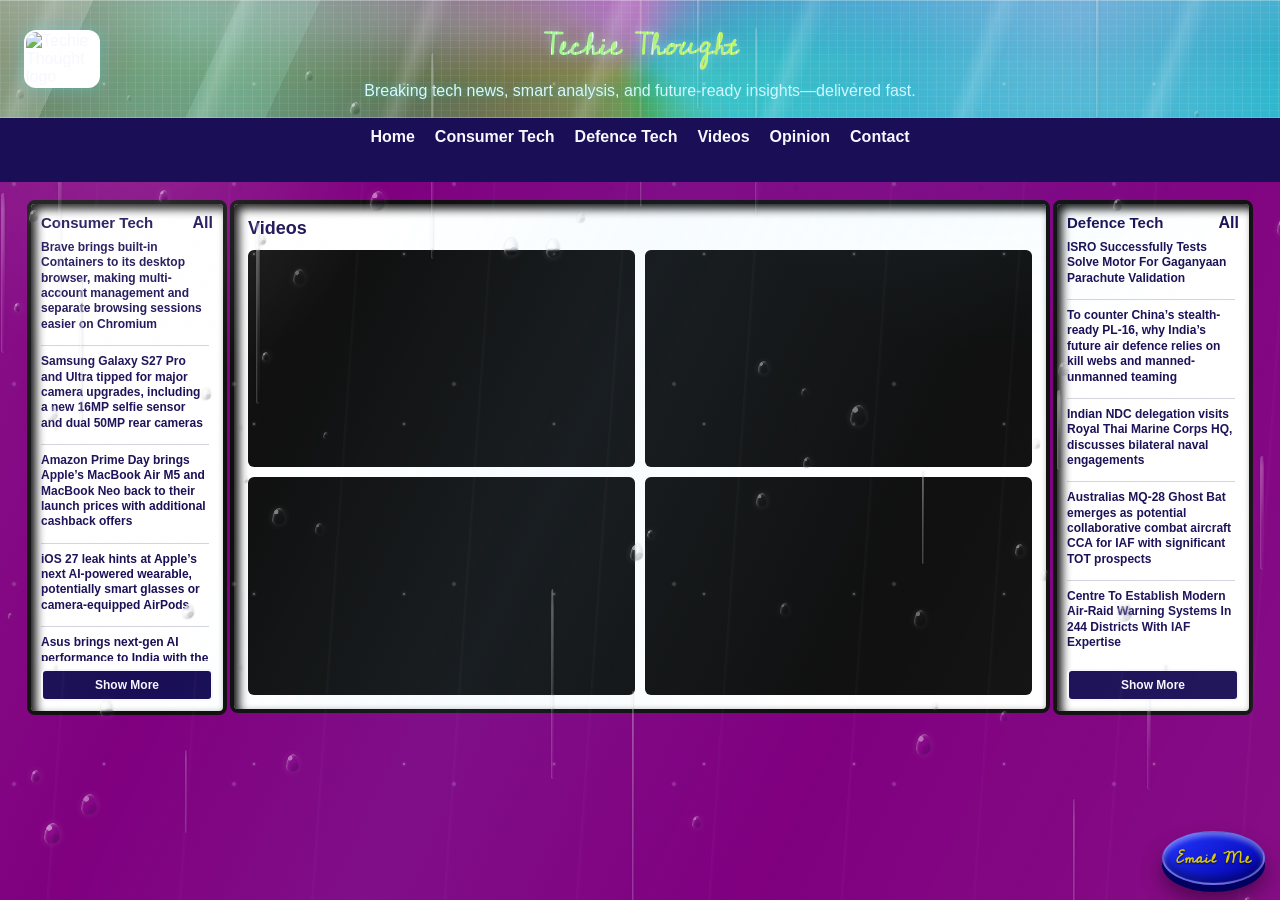
==== index.html @ 4e84c851 "Website Update: Added new articles and images to the consumer tech section, including updates on App" ====
<!DOCTYPE html>
<html lang="en">
<head>
    <meta charset="UTF-8">
    <meta name="viewport" content="width=device-width, initial-scale=1.0">
    <title>Techie Thought</title>
    <link rel="stylesheet" href="style.css">
    <link rel="icon" href="logo.jpeg" type="image/jpeg">
</head>
<body>
    <div class="rain-glass" aria-hidden="true"></div>
    <header class="site-header">
        <img src="logo.jpeg" alt="Techie Thought logo" class="site-logo">
        <div>
            <h1 class="heading">Techie Thought</h1>
            <p class="site-tagline">Breaking tech news, smart analysis, and future-ready insights—delivered fast.</p>
        </div>
    </header>
    <div class="Email">
        Email Me
    </div>
    <nav class="site-nav">
        <ul>
            <li><a href="index.html">Home</a></li>
            <li class="nav-dropdown">
                <a href="consumer-tech-articles.html" class="nav-link" aria-haspopup="true" aria-expanded="false">Consumer Tech</a>
                <ul class="dropdown-menu" aria-label="Consumer Tech menu">
                    <li><a href="consumer-tech-articles.html">Articles</a></li>
                    <li><a href="consumer-tech-cards.html">Cards</a></li>
                </ul>
            </li>
            <li class="nav-dropdown">
                <a href="defence-tech-articles.html" class="nav-link" aria-haspopup="true" aria-expanded="false">Defence Tech</a>
                <ul class="dropdown-menu" aria-label="Defence Tech menu">
                    <li><a href="defence-tech-articles.html">Articles</a></li>
                    <li><a href="defence-tech-cards.html">Cards</a></li>
                </ul>
            </li>
            <li><a href="#videos">Videos</a></li>
            <li><a href="#">Opinion</a></li>
            <li><a href="#">Contact</a></li>
        </ul>
    </nav>
    <main class="home-layout">
        <aside class="consumer-brief" aria-labelledby="consumerBriefTitle">
            <div class="consumer-brief-header">
                <h2 id="consumerBriefTitle">Consumer Tech</h2>
                <a href="consumer-tech-articles.html">All</a>
            </div>
            <div class="consumer-brief-list" id="consumerBriefList" aria-live="polite">
                <p class="consumer-brief-status">Loading articles...</p>
            </div>
            <button class="consumer-show-more" id="consumerShowMore" type="button" hidden>Show More</button>
        </aside>
        <section class="video-section" id="videos" aria-labelledby="videosTitle">
            <h2 id="videosTitle">Videos</h2>
            <div class="video-grid">
                <iframe
                    src="https://www.youtube-nocookie.com/embed/gAWO9bDYYCo"
                    title="Techie Thought video 4"
                    allow="accelerometer; autoplay; clipboard-write; encrypted-media; gyroscope; picture-in-picture; web-share"
                    allowfullscreen></iframe>
                <iframe
                    src="https://www.youtube-nocookie.com/embed/A18XAonE8SI"
                    title="Techie Thought video 1"
                    allow="accelerometer; autoplay; clipboard-write; encrypted-media; gyroscope; picture-in-picture; web-share"
                    allowfullscreen></iframe>
                <iframe
                    src="https://www.youtube-nocookie.com/embed/hmsoGZvDojQ"
                    title="Techie Thought video 2"
                    allow="accelerometer; autoplay; clipboard-write; encrypted-media; gyroscope; picture-in-picture; web-share"
                    allowfullscreen></iframe>
                <iframe
                    src="https://www.youtube-nocookie.com/embed/DudXzwev0FY"
                    title="Techie Thought video 3"
                    allow="accelerometer; autoplay; clipboard-write; encrypted-media; gyroscope; picture-in-picture; web-share"
                    allowfullscreen></iframe>
            </div>
        </section>
        <aside class="defence-brief" aria-labelledby="defenceBriefTitle">
            <div class="defence-brief-header">
                <h2 id="defenceBriefTitle">Defence Tech</h2>
                <a href="defence-tech-articles.html">All</a>
            </div>
            <div class="defence-brief-list" id="defenceBriefList" aria-live="polite">
                <p class="defence-brief-status">Loading articles...</p>
            </div>
            <button class="defence-show-more" id="defenceShowMore" type="button" hidden>Show More</button>
        </aside>
    </main>
    <script src="articles.js"></script>
    <script src="index-logic.js"></script>
</body>
</html>
---- style.css ----
/* html{
    font-size: 20px;
} */
@import url('https://fonts.googleapis.com/css2?family=Cedarville+Cursive&display=swap');

body{ 
    background-color: purple;
    margin: 0;
    font-family: Arial, sans-serif;
}

.rain-glass {
    position: fixed;
    inset: 0;
    z-index: 950;
    overflow: hidden;
    pointer-events: none;
    background:
        linear-gradient(115deg, rgba(255, 255, 255, 0.08), transparent 28%, rgba(135, 207, 255, 0.07) 46%, transparent 68%, rgba(255, 255, 255, 0.05)),
        radial-gradient(circle at 12% 15%, rgba(255, 255, 255, 0.1), transparent 18%),
        radial-gradient(circle at 78% 8%, rgba(97, 214, 255, 0.08), transparent 22%);
}

.rain-glass::before,
.rain-glass::after {
    content: "";
    position: absolute;
    inset: -12vh -5vw;
    pointer-events: none;
}

.rain-glass::before {
    background:
        radial-gradient(circle at 18px 22px, rgba(255, 255, 255, 0.74) 0 1px, rgba(255, 255, 255, 0.16) 1px 2px, transparent 3px),
        radial-gradient(circle at 78px 92px, rgba(255, 255, 255, 0.48) 0 1px, transparent 3px),
        radial-gradient(ellipse at 120px 56px, rgba(8, 20, 30, 0.14) 0 1px, transparent 3px);
    background-size: 150px 170px, 220px 200px, 185px 240px;
    opacity: 0.38;
    animation: rainSpeckles 28s linear infinite;
}

.rain-glass::after {
    background:
        repeating-linear-gradient(
            94deg,
            transparent 0 48px,
            rgba(255, 255, 255, 0.15) 49px,
            rgba(255, 255, 255, 0.04) 52px,
            transparent 55px 132px
        );
    filter: blur(0.4px);
    opacity: 0.2;
    animation: rainSheet 24s linear infinite;
}

.rain-drop,
.rain-run {
    position: absolute;
    display: block;
    pointer-events: none;
    -webkit-backdrop-filter: blur(0.8px) saturate(1.15);
    backdrop-filter: blur(0.8px) saturate(1.15);
    will-change: transform, opacity;
}

.rain-drop {
    left: var(--x);
    top: var(--y);
    width: var(--size);
    aspect-ratio: 0.74;
    border-radius: 58% 42% 62% 38% / 70% 62% 38% 30%;
    opacity: var(--opacity);
    background:
        radial-gradient(circle at 32% 23%, rgba(255, 255, 255, 0.92) 0 13%, transparent 16%),
        radial-gradient(circle at 72% 74%, rgba(4, 18, 30, 0.18) 0 24%, transparent 28%),
        linear-gradient(145deg, rgba(255, 255, 255, 0.34), rgba(255, 255, 255, 0.07) 42%, rgba(3, 24, 40, 0.13));
    box-shadow:
        inset 1px 1px 2px rgba(255, 255, 255, 0.72),
        inset -2px -2px 5px rgba(2, 20, 32, 0.2),
        0 0 2px rgba(0, 0, 0, 0.24),
        0 0 7px rgba(255, 255, 255, 0.25);
    animation: rainDropDrift var(--duration) linear infinite var(--delay);
}

.rain-run {
    left: var(--x);
    top: var(--y);
    width: var(--width);
    height: var(--height);
    border-radius: 999px;
    opacity: var(--opacity);
    background:
        radial-gradient(ellipse at 50% 3%, rgba(255, 255, 255, 0.86), transparent 42%),
        linear-gradient(180deg, transparent, rgba(255, 255, 255, 0.56) 10%, rgba(255, 255, 255, 0.14) 64%, transparent);
    box-shadow:
        inset 1px 0 2px rgba(255, 255, 255, 0.64),
        inset -1px 0 3px rgba(0, 20, 36, 0.22),
        0 0 3px rgba(0, 0, 0, 0.16);
    animation: rainRunSlide var(--duration) ease-in infinite var(--delay);
}

@keyframes rainSpeckles {
    from {
        transform: translate3d(0, -8vh, 0);
    }

    to {
        transform: translate3d(0, 8vh, 0);
    }
}

@keyframes rainSheet {
    from {
        transform: translate3d(-2vw, -8vh, 0);
    }

    to {
        transform: translate3d(2vw, 8vh, 0);
    }
}

@keyframes rainDropDrift {
    0% {
        opacity: 0;
        transform: translate3d(0, -18vh, 0) rotate(var(--tilt));
    }

    12%,
    82% {
        opacity: var(--opacity);
    }

    100% {
        opacity: 0;
        transform: translate3d(10px, 116vh, 0) rotate(var(--tilt));
    }
}

@keyframes rainRunSlide {
    0% {
        opacity: 0;
        transform: translate3d(0, -35vh, 0);
    }

    10%,
    86% {
        opacity: var(--opacity);
    }

    100% {
        opacity: 0;
        transform: translate3d(14px, 125vh, 0);
    }
}

.site-header {
    position: relative;
    isolation: isolate;
    overflow: hidden;
    display: flex;
    align-items: center;
    justify-content: center;
    padding: 18px 24px;
    background:
        linear-gradient(115deg, rgba(255, 255, 255, 0.18) 0 7%, transparent 7% 18%, rgba(115, 255, 235, 0.14) 18% 24%, transparent 24% 100%),
        radial-gradient(circle at 15% 20%, rgba(0, 255, 213, 0.42), transparent 30%),
        radial-gradient(circle at 84% 18%, rgba(255, 71, 218, 0.38), transparent 32%),
        radial-gradient(circle at 52% 92%, rgba(188, 255, 74, 0.28), transparent 36%),
        linear-gradient(135deg, #04112d 0%, #140944 46%, #06265e 100%);
    color: #f7f7ff;
    box-shadow:
        inset 0 1px 0 rgba(255, 255, 255, 0.3),
        inset 0 -1px 0 rgba(0, 255, 235, 0.32),
        0 8px 28px rgba(0, 0, 0, 0.28);
}

.site-header::before,
.site-header::after {
    content: "";
    position: absolute;
    inset: 0;
    pointer-events: none;
    z-index: 0;
}

.site-header::before {
    inset: -45%;
    background:
        radial-gradient(ellipse at 44% 34%, rgba(255, 255, 255, 0.34), transparent 34%),
        conic-gradient(
            from 120deg at 50% 50%,
            rgba(0, 255, 225, 0.86),
            rgba(190, 255, 64, 0.52),
            rgba(255, 232, 72, 0.4),
            rgba(255, 72, 220, 0.72),
            rgba(65, 123, 255, 0.76),
            rgba(0, 255, 225, 0.86)
        );
    background-blend-mode: screen;
    filter: blur(18px) saturate(1.9) contrast(1.15);
    mix-blend-mode: screen;
    opacity: 0.78;
    animation: liquidCrystalFlow 7s ease-in-out infinite alternate;
}

.site-header::after {
    background:
        linear-gradient(110deg, transparent 0 17%, rgba(255, 255, 255, 0.32) 23%, transparent 31% 100%),
        repeating-linear-gradient(
            90deg,
            rgba(255, 255, 255, 0.18) 0 1px,
            rgba(0, 0, 0, 0.1) 1px 2px,
            transparent 2px 9px
        ),
        repeating-linear-gradient(
            0deg,
            rgba(255, 255, 255, 0.12) 0 1px,
            transparent 1px 7px
        ),
        linear-gradient(180deg, rgba(255, 255, 255, 0.24), transparent 42%, rgba(93, 255, 235, 0.12));
    background-size: 190px 100%, auto, auto, auto;
    mix-blend-mode: screen;
    opacity: 0.48;
    animation: crystalScan 4.5s linear infinite;
}

.site-logo {
    position: absolute;
    left: 24px;
    z-index: 2;
    width: 72px;
    height: auto;
    border-radius: 12px;
    border: 2px solid #ffffff44;
    background: white;
    box-shadow:
        0 0 18px rgba(0, 255, 213, 0.35),
        0 0 32px rgba(255, 71, 218, 0.22);
}

.site-header > div {
    position: relative;
    z-index: 2;
    width: 100%;
    max-width: 720px;
    text-align: center;
}

.site-tagline {
    margin: 8px 0 0;
    color: #dcf8ff;
    text-shadow: 0 0 9px rgba(0, 255, 235, 0.38);
}

.site-nav {
    position: relative;
    z-index: 1001;
    overflow: visible;
    padding: 0 24px 16px;
    background-color: #1a0f56;
    text-align: center;
}

.site-nav > ul {
    list-style: none;
    margin: 0;
    padding: 0;
    display: inline-flex;
    gap: 20px;
    flex-wrap: wrap;
    justify-content: center;
}

.site-nav > ul > li {
    margin: 0;
    position: relative;
}

.site-nav a {
    display: block;
    color: #f7f7ff;
    text-decoration: none;
    font-weight: 600;
    padding: 10px 0;
}

.site-nav a:hover {
    text-decoration: underline;
}

.nav-dropdown {
    padding: 0 0 10px;
}

.site-nav .dropdown-menu {
    position: absolute;
    top: 100%;
    left: 50%;
    z-index: 1002;
    min-width: 160px;
    display: none;
    flex-direction: column;
    gap: 0;
    list-style: none;
    margin: 0;
    padding: 8px;
    background-color: #1a0f56;
    border: 1px solid rgba(247, 247, 255, 0.25);
    border-radius: 8px;
    box-shadow: 0 12px 22px rgba(0, 0, 0, 0.3);
    transform: translateX(-50%);
}

.site-nav .dropdown-menu li {
    width: 100%;
    margin: 0;
}

.site-nav .dropdown-menu a {
    padding: 10px 12px;
    border-radius: 6px;
    text-align: left;
    white-space: nowrap;
}

.site-nav .dropdown-menu a:hover,
.site-nav .dropdown-menu a:focus {
    background-color: #2d1b7f;
    text-decoration: none;
}

.site-nav .nav-dropdown:hover .dropdown-menu,
.site-nav .nav-dropdown:focus-within .dropdown-menu {
    display: flex;
}

.heading{
    color: rgb(0, 255, 17);
    background:
        linear-gradient(90deg, #79fff1, #d4ff39, #fff56b, #ff66d9, #7df7ff),
        repeating-linear-gradient(90deg, rgba(255, 255, 255, 0.85) 0 1px, transparent 1px 7px);
    background-size: 260% 100%, 12px 100%;
    background-blend-mode: screen;
    -webkit-background-clip: text;
    background-clip: text;
    color: transparent;
    font-size: 30px;
    text-align: center;
    text-shadow:
        0 0 10px rgba(127, 255, 232, 0.45),
        0 0 22px rgba(255, 73, 216, 0.28);
    margin: 0;
    font-weight: 600;
    font-family: "Cedarville Cursive", cursive;
    animation: crystalTitle 5s ease-in-out infinite alternate;
}

/* Styles for dynamically fetched article titles */
.article-title-link a {
    text-decoration: none;
    color: inherit; /* Inherit color from parent .t class or define a new one */
}

.article-title-link a:hover {
    text-decoration: underline;
    color: #2d1b7f; /* A slightly darker shade for hover */
}

#articles-container .article-box {
    background-color: #e8f5e9;
    border: 3px solid #06f312;
    border-radius: 10px;
    padding: 20px;
    margin-bottom: 20px;
    box-shadow: 0 4px 8px rgb(206, 241, 8);
}

.home-layout {
    position: relative;
    z-index: 1;
    display: flex;
    align-items: flex-start;
    justify-content: center;
    gap: 3px;
    width: 100%;
    box-sizing: border-box;
    padding: 18px;
}

.consumer-brief,
.defence-brief {
    flex: 0 0 200px;
    width: 200px;
    height: 515px;
    box-sizing: border-box;
    display: flex;
    flex-direction: column;
    gap: 8px;
    overflow: hidden;
    background-color: #fff;
    border: 4px solid rgb(16, 15, 15);
    border-radius: 8px;
    box-shadow: 5px 5px 10px rgb(16, 15, 15) inset;
    padding: 10px;
}

.consumer-brief-header,
.defence-brief-header {
    display: flex;
    align-items: center;
    justify-content: space-between;
    gap: 8px;
    flex: 0 0 auto;
}

.consumer-brief-header h2,
.defence-brief-header h2 {
    margin: 0;
    color: #1a0f56;
    font-size: 15px;
    line-height: 1.2;
}

.consumer-brief-header a,
.consumer-brief-article h3 a,
.consumer-article-more,
.defence-brief-header a,
.defence-brief-article h3 a,
.defence-article-more {
    color: #1a0f56;
    font-weight: 700;
    text-decoration: none;
}

.consumer-brief-header a:hover,
.consumer-brief-article h3 a:hover,
.consumer-article-more:hover,
.defence-brief-header a:hover,
.defence-brief-article h3 a:hover,
.defence-article-more:hover {
    text-decoration: underline;
}

.consumer-brief-list,
.defence-brief-list {
    flex: 1 1 auto;
    min-height: 0;
    overflow-y: auto;
    padding-right: 4px;
}

.consumer-brief-article,
.defence-brief-article {
    border-bottom: 1px solid rgba(26, 15, 86, 0.18);
    padding: 8px 0;
}

.consumer-brief-article:first-child,
.defence-brief-article:first-child {
    padding-top: 0;
}

.consumer-brief-article:last-child,
.defence-brief-article:last-child {
    border-bottom: 0;
}

.consumer-brief-article h3,
.defence-brief-article h3 {
    margin: 0 0 5px;
    color: #111;
    font-size: 12px;
    line-height: 1.28;
}

.consumer-brief-article p,
.consumer-brief-status,
.defence-brief-article p,
.defence-brief-status {
    margin: 0;
    color: #222;
    font-size: 11px;
    line-height: 1.35;
}

.consumer-show-more,
.defence-show-more {
    flex: 0 0 auto;
    width: 100%;
    min-height: 32px;
    background-color: #1a0f56;
    color: #f7f7ff;
    border: 2px solid #f7f7ff;
    border-radius: 5px;
    font-size: 12px;
    font-weight: 700;
    cursor: pointer;
}

.consumer-show-more:hover,
.defence-show-more:hover {
    background-color: #2d1b7f;
}

.video-section {
    position: relative;
    z-index: 1;
    flex: 1 1 760px;
    box-sizing: border-box;
    min-width: 300px;
    max-width: 820px;
    margin: 0;
    padding: 14px;
    background-color: #fff;
    border: 4px solid rgb(16, 15, 15);
    border-radius: 8px;
    box-shadow: 5px 5px 10px rgb(16, 15, 15) inset;
}

.video-section h2 {
    margin: 0 0 10px;
    color: #1a0f56;
    font-size: 18px;
    line-height: 1.2;
}

.video-grid {
    display: grid;
    grid-template-columns: repeat(2, minmax(0, 1fr));
    justify-content: center;
    gap: 10px;
}

.video-grid iframe {
    display: block;
    width: 100%;
    aspect-ratio: 16 / 9;
    border: 0;
    border-radius: 6px;
    background-color: #111;
}

@media (max-width: 900px) {
    .home-layout {
        flex-wrap: wrap;
    }

    .video-section {
        order: 3;
        flex: 1 1 100%;
        max-width: 820px;
    }
}

@media (max-width: 520px) {
    .home-layout {
        flex-direction: column;
        align-items: center;
    }

    .consumer-brief,
    .defence-brief {
        flex: 0 0 auto;
        width: min(100%, 200px);
    }

    .video-section {
        order: 0;
        min-width: 0;
        width: calc(100% - 24px);
        padding: 12px;
    }

    .video-grid {
        grid-template-columns: 1fr;
        gap: 14px;
    }
}
    
@keyframes liquidCrystalFlow {
    from {
        transform: translate3d(-4%, -3%, 0) rotate(0deg) skewX(-5deg) scale(1);
    }

    to {
        transform: translate3d(5%, 4%, 0) rotate(18deg) skewX(5deg) scale(1.1);
    }
}

@keyframes crystalScan {
    from {
        background-position: -190px 0, 0 0, 0 0, 0 0;
    }

    to {
        background-position: 190px 0, 36px 0, 0 18px, 0 0;
    }
}

@keyframes crystalTitle {
    from {
        background-position: 0% 50%;
    }

    to {
        background-position: 100% 50%;
    }
}

@media (prefers-reduced-motion: reduce) {
    .site-header::before,
    .site-header::after,
    .heading,
    .rain-glass::before,
    .rain-glass::after,
    .rain-drop,
    .rain-run {
        animation: none;
    }
}

.sub{
    display: block;
    text-align: right;
}

.t {
    clear: both;
}

body > div:not(#hiddenContent):not(.Email):not(.rain-glass) {
    overflow: hidden;
    background-color: white;
    border: 4px solid rgb(16, 15, 15);
    border-radius: 10px;
    box-shadow: 5px 5px 10px rgb(16, 15, 15) inset;
    padding: 20px;
    margin: 20px;
}

/* Ensure each direct child inside the hidden section has its own bordered box */
#hiddenContent > div {
    overflow: hidden;
    background-color: white;
    border: 4px solid rgb(16, 15, 15);
    border-radius: 10px;
    box-shadow: 5px 5px 10px rgb(16, 15, 15) inset;
    padding: 20px;
    margin: 20px;
}

.more-button-container {
    background-color: white;
    text-align: center;
    padding: 15px 20px;
    margin: 20px;
    border: 4px solid rgb(16, 15, 15);
    border-radius: 10px;
    box-shadow: 5px 5px 10px rgb(16, 15, 15) inset;
}

.more-btn {
    background-color: #1a0f56;
    color: #f7f7ff;
    border: 2px solid #f7f7ff;
    padding: 10px 20px;
    font-size: 16px;
    font-weight: 600;
    border-radius: 5px;
    cursor: pointer;
    transition: all 0.3s ease;
}

.more-btn:hover {
    background-color: #2d1b7f;
    box-shadow: 0 4px 8px rgba(0, 0, 0, 0.3);
}

#hiddenContent {
    display: none;
}

/* Images should float the same in both top-level and hidden articles */
body > div img,
#hiddenContent > div img {
    float: left;
    margin-right: 20px;
    margin-bottom: 10px;
    width: 250px;
    height: auto;
    border-radius: 10px;
}

.p{
    margin: 0;
    line-height: 1.7;
}

.defence-card-area {
    margin-top: 16px;
    display: flex;
    flex-direction: row;
    gap: 20px;
    flex-wrap: wrap;
}

.defence-news-card {
    display: block;
    width: 378px; /* Keep fixed width for cards */
    height: auto; /* Allow height to adjust based on content */
    box-sizing: border-box;
    overflow: visible; /* Allow content to overflow if needed, though not expected with auto height */
    padding: 0; /* Remove padding from the card itself */
    border: 2px solid #111;
    border-radius: 6px;
    background-color: yellow;
    color: #111;
    font-family: Arial, sans-serif;
}

.defence-news-card img {
    width: 100%; /* Image takes full width of the card */
    height: 120px; /* Fixed height for the image for consistency */
    object-fit: cover; /* Cover the area, cropping if necessary */
    border-top-left-radius: 6px; /* Match card's top-left border-radius */
    border-top-right-radius: 6px; /* Match card's top-right border-radius */
    margin-bottom: 10px; /* Space between the image and the text below */
    display: block; /* Ensure image behaves as a block element */
}

.defence-news-card h2 {
    margin: 0 0 10px; /* Keep existing bottom margin */
    margin-top: 0; /* Remove default top margin from h2 */
    color: #111;
    font-size: 20px;
    font-weight: 600;
    padding: 0 16px; /* Apply horizontal padding to the heading */
}

.defence-news-card p {
    margin: 0;
    color: #111;
    font-size: 14px;
    line-height: 1.45;
    padding: 0 16px 16px; /* Apply horizontal and bottom padding to the paragraph */
}

hr {
    clear: both;
}

.Email{
    min-width: 50px;
    height: 50px;
    background: linear-gradient(145deg, rgb(35, 54, 255), rgb(0, 0, 170));
    border: 2px solid rgba(255, 255, 255, 0.35);
    border-radius: 50%;
    position: fixed;
    bottom: 15px;
    right: 15px;
    display: flex;
    align-items: center;
    justify-content: center;
    color: rgb(216, 199, 11);
    font-weight: 600;
    font-family: "Cedarville Cursive", cursive;
    text-shadow: 0 1px 2px rgba(0, 0, 0, 0.65);
    padding: 0 12px;
    cursor: pointer;
    overflow: visible;
    z-index: 1000;
    box-shadow:
        inset 0 3px 5px rgba(255, 255, 255, 0.35),
        inset 0 -6px 8px rgba(0, 0, 0, 0.35),
        0 7px 0 rgb(0, 0, 95),
        0 14px 22px rgba(0, 0, 0, 0.45);
    transition: transform 0.2s ease, box-shadow 0.2s ease;
}

.Email:hover {
    transform: translateY(-7px);
    box-shadow:
        inset 0 4px 6px rgba(255, 255, 255, 0.4),
        inset 0 -7px 9px rgba(0, 0, 0, 0.38),
        0 10px 0 rgb(0, 0, 95),
        0 20px 28px rgba(0, 0, 0, 0.5);
}

.Email:active {
    transform: translateY(2px);
    box-shadow:
        inset 0 2px 6px rgba(0, 0, 0, 0.45),
        0 3px 0 rgb(0, 0, 95),
        0 8px 14px rgba(0, 0, 0, 0.4);
}

.Email::after {
    content: "Click to email";
    position: absolute;
    bottom: 70px;
    right: 0;
    background: rgba(0, 0, 0, 0.85);
    color: #fff;
    padding: 8px 12px;
    border-radius: 8px;
    font-size: 12px;
    white-space: nowrap;
    opacity: 0;
    visibility: hidden;
    transform: translateY(10px);
    transition: opacity 0.2s ease, transform 0.2s ease, visibility 0.2s ease;
    z-index: 10;
}

.Email:hover::after {
    opacity: 1;
    visibility: visible;
    transform: translateY(0);
}



/* img {
    float: left;
    margin-right: 20px;
    margin-bottom: 10px;
    width: 250px;
    height: auto;
} */

/* .head3{
    color: rgb(128, 0, 117);
    background-color: lightcoral;
    font-size: 120%;
}
#para1{
    color: rgb(255, 0, 0);
    background-color: lightyellow;
    font-size: 1.5em;
    width: 50vw;
    font-style: italic;
} */
 /* .heading{
    text-align: center;
    text-decoration: line-through dotted;
    text-transform: uppercase;
    text-shadow: 2px 2px 5px rgb(199, 228, 8);
    font-size: 30px;
    font-weight: 600;
    
    font-family: "Cedarville Cursive", cursive;
 } */
 /* #para1{
    text-align: justify;
    text-justify: inter-word;
    text-indent: 50px;
    letter-spacing: 2px;
    word-spacing: 10px;
    line-height: 24px;    
 } */
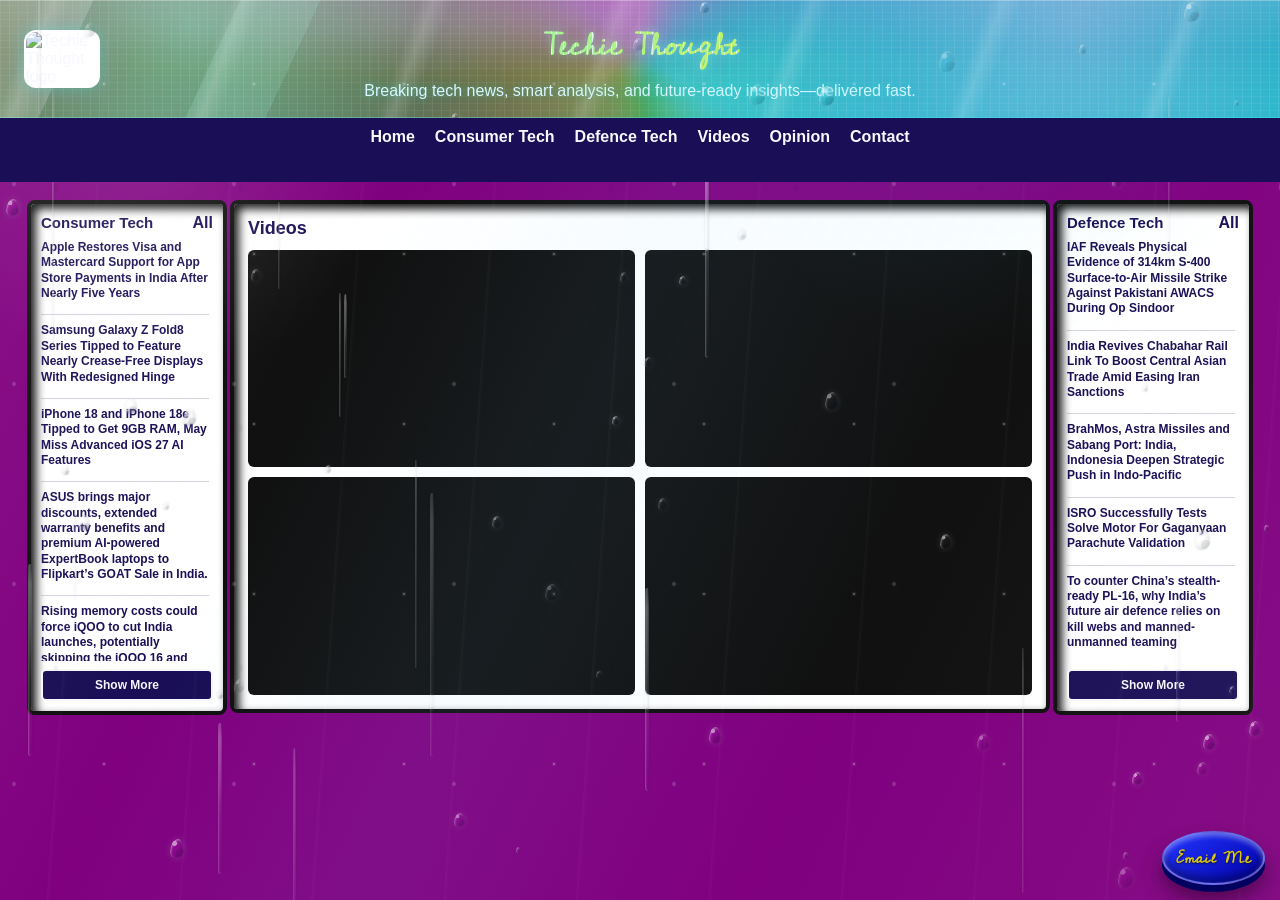
==== commit e608fbf7: "Website Update: 07/07/2026" ====
--- a/index.html
+++ b/index.html
@@ -56,23 +56,23 @@
             <h2 id="videosTitle">Videos</h2>
             <div class="video-grid">
                 <iframe
+                    src="https://www.youtube-nocookie.com/embed/yZpWu17otbw"
+                    title="Techie Thought video 1"
+                    allow="accelerometer; autoplay; clipboard-write; encrypted-media; gyroscope; picture-in-picture; web-share"
+                    allowfullscreen></iframe>
+                <iframe
                     src="https://www.youtube-nocookie.com/embed/gAWO9bDYYCo"
-                    title="Techie Thought video 4"
+                    title="Techie Thought video 2"
                     allow="accelerometer; autoplay; clipboard-write; encrypted-media; gyroscope; picture-in-picture; web-share"
                     allowfullscreen></iframe>
                 <iframe
                     src="https://www.youtube-nocookie.com/embed/A18XAonE8SI"
-                    title="Techie Thought video 1"
+                    title="Techie Thought video 3"
                     allow="accelerometer; autoplay; clipboard-write; encrypted-media; gyroscope; picture-in-picture; web-share"
                     allowfullscreen></iframe>
                 <iframe
                     src="https://www.youtube-nocookie.com/embed/hmsoGZvDojQ"
-                    title="Techie Thought video 2"
-                    allow="accelerometer; autoplay; clipboard-write; encrypted-media; gyroscope; picture-in-picture; web-share"
-                    allowfullscreen></iframe>
-                <iframe
-                    src="https://www.youtube-nocookie.com/embed/DudXzwev0FY"
-                    title="Techie Thought video 3"
+                    title="Techie Thought video 4"
                     allow="accelerometer; autoplay; clipboard-write; encrypted-media; gyroscope; picture-in-picture; web-share"
                     allowfullscreen></iframe>
             </div>
--- a/style.css
+++ b/style.css
@@ -700,7 +700,7 @@
     margin-top: 16px;
     display: flex;
     flex-direction: row;
-    gap: 20px;
+    gap: 10px;
     flex-wrap: wrap;
 }
 
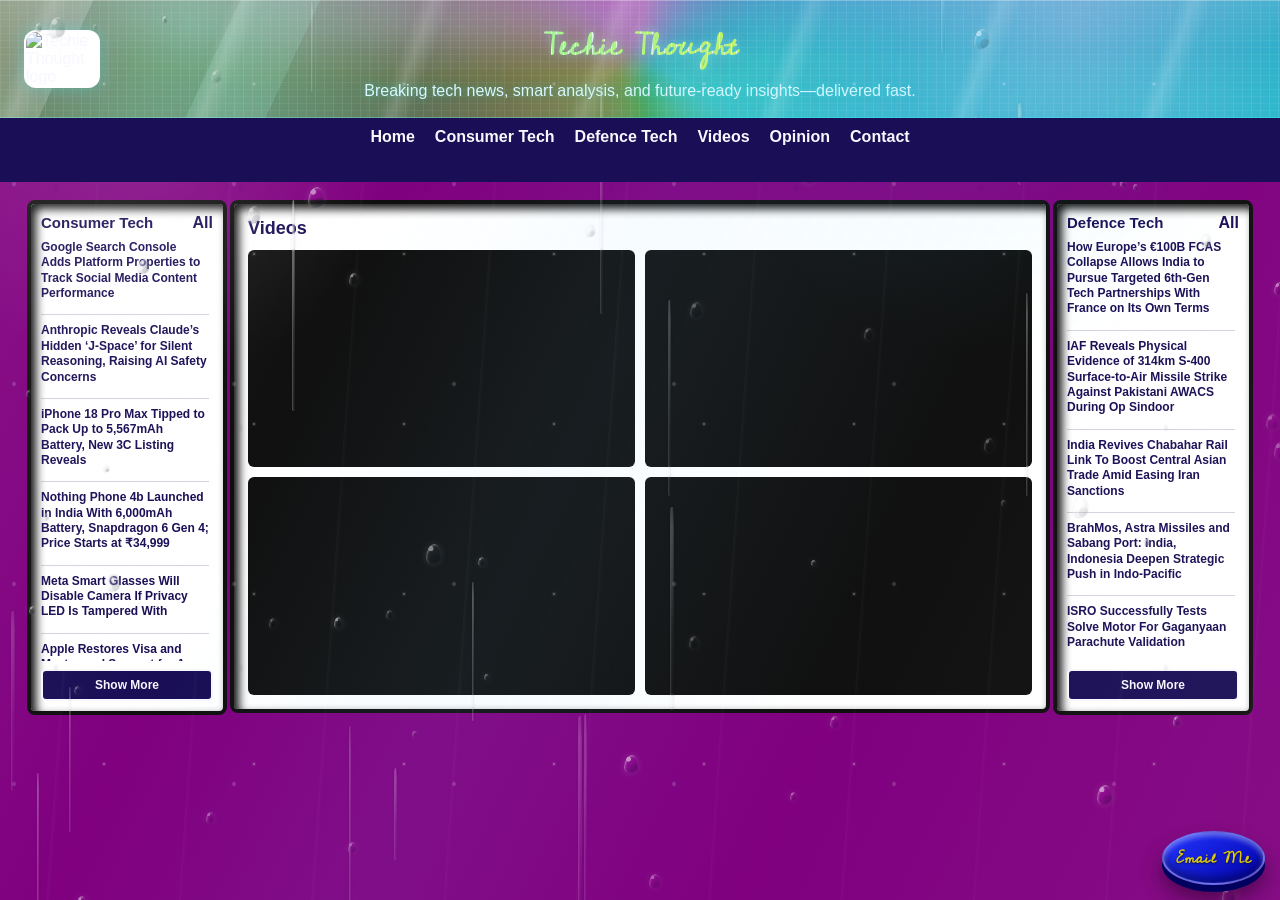
==== commit 802d7d1d: "Website Update: 08.07.2026" ====
--- a/index.html
+++ b/index.html
@@ -56,22 +56,22 @@
             <h2 id="videosTitle">Videos</h2>
             <div class="video-grid">
                 <iframe
-                    src="https://www.youtube-nocookie.com/embed/yZpWu17otbw"
+                    src="https://www.youtube-nocookie.com/embed/DFvqkxPJrKg"
                     title="Techie Thought video 1"
                     allow="accelerometer; autoplay; clipboard-write; encrypted-media; gyroscope; picture-in-picture; web-share"
                     allowfullscreen></iframe>
                 <iframe
-                    src="https://www.youtube-nocookie.com/embed/gAWO9bDYYCo"
+                    src="https://www.youtube-nocookie.com/embed/yZpWu17otbw"
                     title="Techie Thought video 2"
                     allow="accelerometer; autoplay; clipboard-write; encrypted-media; gyroscope; picture-in-picture; web-share"
                     allowfullscreen></iframe>
                 <iframe
-                    src="https://www.youtube-nocookie.com/embed/A18XAonE8SI"
+                    src="https://www.youtube-nocookie.com/embed/gAWO9bDYYCo"
                     title="Techie Thought video 3"
                     allow="accelerometer; autoplay; clipboard-write; encrypted-media; gyroscope; picture-in-picture; web-share"
                     allowfullscreen></iframe>
                 <iframe
-                    src="https://www.youtube-nocookie.com/embed/hmsoGZvDojQ"
+                    src="https://www.youtube-nocookie.com/embed/A18XAonE8SI"
                     title="Techie Thought video 4"
                     allow="accelerometer; autoplay; clipboard-write; encrypted-media; gyroscope; picture-in-picture; web-share"
                     allowfullscreen></iframe>
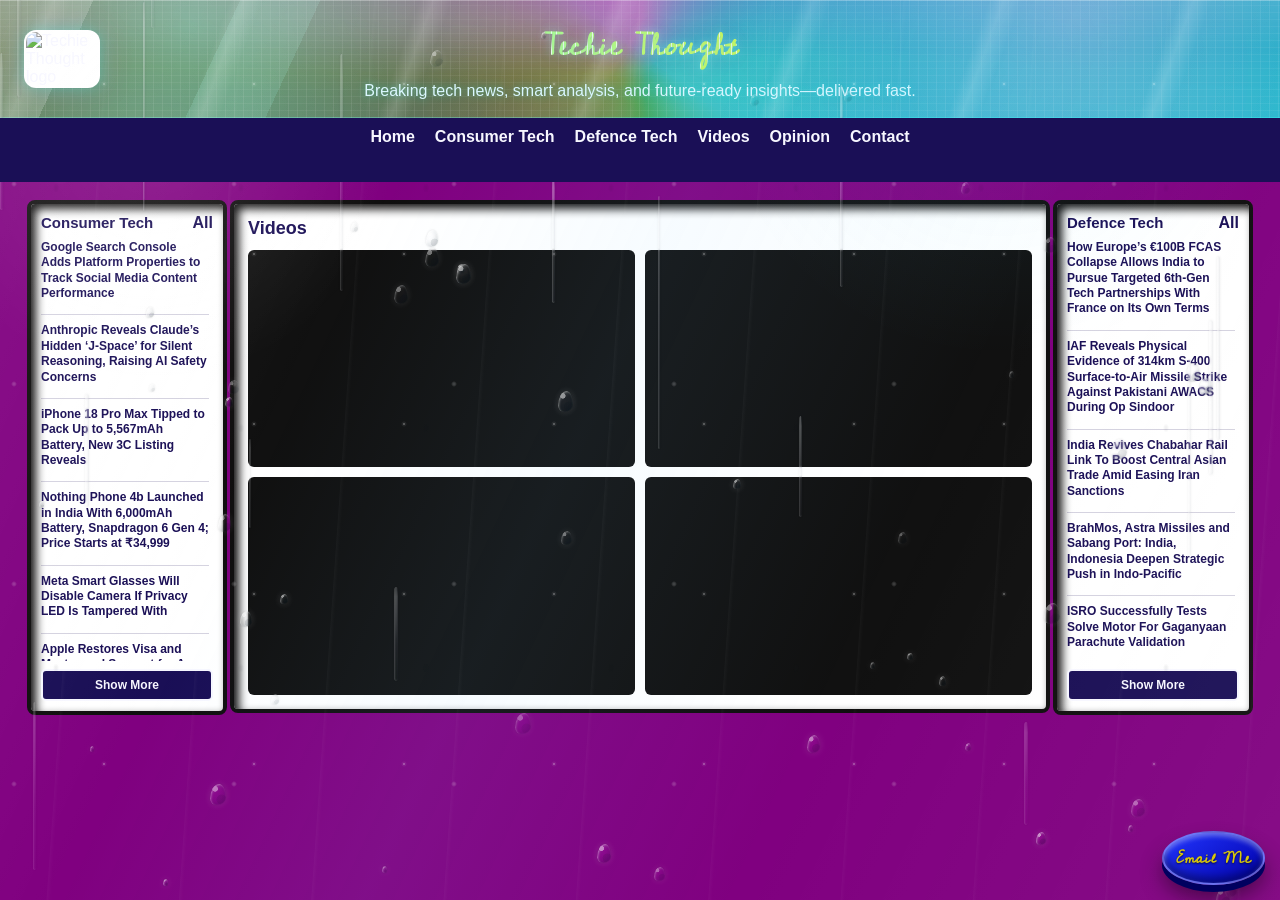
==== commit 611a5a84: "Email Added 08/07/2026" ====
--- a/index.html
+++ b/index.html
@@ -16,9 +16,9 @@
             <p class="site-tagline">Breaking tech news, smart analysis, and future-ready insights—delivered fast.</p>
         </div>
     </header>
-    <div class="Email">
+    <a href="mailto:techiethought@proton.me" class="Email">
         Email Me
-    </div>
+    </a>
     <nav class="site-nav">
         <ul>
             <li><a href="index.html">Home</a></li>
--- a/style.css
+++ b/style.css
@@ -775,6 +775,7 @@
         0 7px 0 rgb(0, 0, 95),
         0 14px 22px rgba(0, 0, 0, 0.45);
     transition: transform 0.2s ease, box-shadow 0.2s ease;
+    text-decoration: none;
 }
 
 .Email:hover {
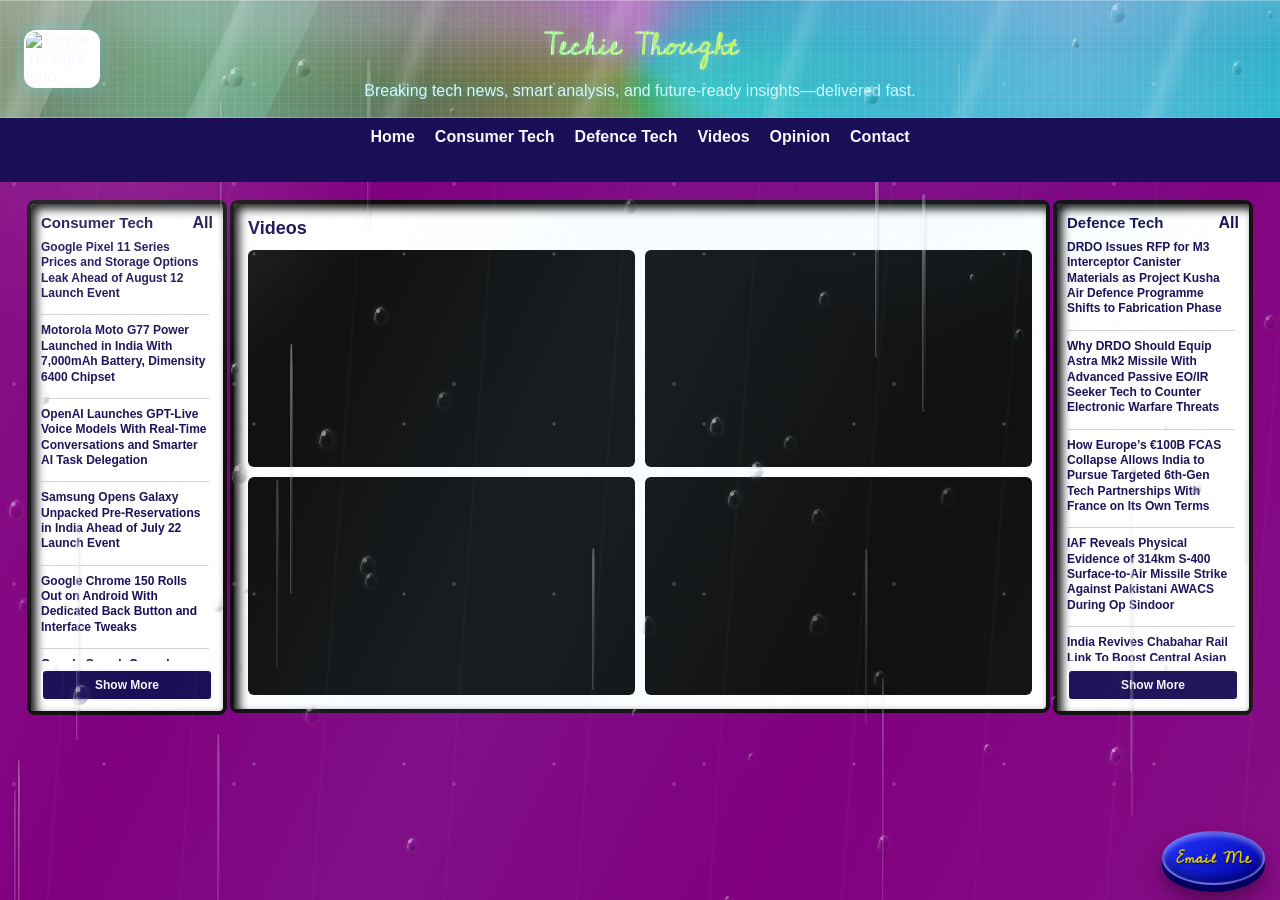
==== commit 10c16cf3: "Website Update: Added new articles, images, and videos to enhance content. Updated HTML files for be" ====
--- a/index.html
+++ b/index.html
@@ -56,22 +56,22 @@
             <h2 id="videosTitle">Videos</h2>
             <div class="video-grid">
                 <iframe
-                    src="https://www.youtube-nocookie.com/embed/DFvqkxPJrKg"
+                    src="https://www.youtube-nocookie.com/embed/EshZpcnzT5k"
                     title="Techie Thought video 1"
                     allow="accelerometer; autoplay; clipboard-write; encrypted-media; gyroscope; picture-in-picture; web-share"
                     allowfullscreen></iframe>
                 <iframe
-                    src="https://www.youtube-nocookie.com/embed/yZpWu17otbw"
+                    src="https://www.youtube-nocookie.com/embed/DFvqkxPJrKg"
                     title="Techie Thought video 2"
                     allow="accelerometer; autoplay; clipboard-write; encrypted-media; gyroscope; picture-in-picture; web-share"
                     allowfullscreen></iframe>
                 <iframe
-                    src="https://www.youtube-nocookie.com/embed/gAWO9bDYYCo"
+                    src="https://www.youtube-nocookie.com/embed/yZpWu17otbw"
                     title="Techie Thought video 3"
                     allow="accelerometer; autoplay; clipboard-write; encrypted-media; gyroscope; picture-in-picture; web-share"
                     allowfullscreen></iframe>
                 <iframe
-                    src="https://www.youtube-nocookie.com/embed/A18XAonE8SI"
+                    src="https://www.youtube-nocookie.com/embed/gAWO9bDYYCo"
                     title="Techie Thought video 4"
                     allow="accelerometer; autoplay; clipboard-write; encrypted-media; gyroscope; picture-in-picture; web-share"
                     allowfullscreen></iframe>
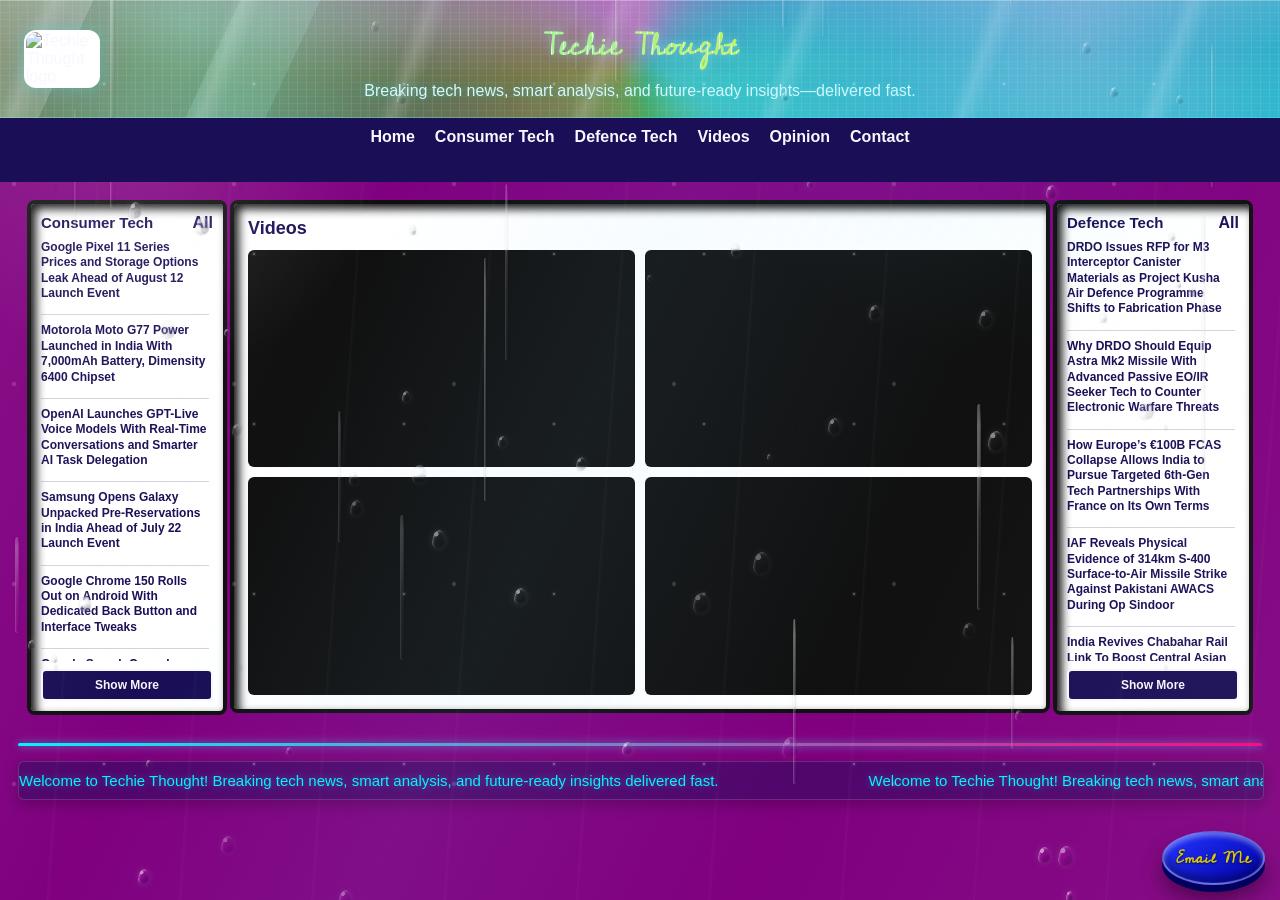
==== commit c564118f: "Website Style Changes" ====
--- a/index.html
+++ b/index.html
@@ -88,6 +88,15 @@
             <button class="defence-show-more" id="defenceShowMore" type="button" hidden>Show More</button>
         </aside>
     </main>
+    <section class="ticker-section" aria-label="Scrolling message banner">
+        <div class="ticker-divider-line"></div>
+        <div class="ticker-viewport">
+            <div class="ticker-track" id="tickerTrack">
+                <span class="ticker-message" id="tickerMessage">Welcome to Techie Thought! Breaking tech news, smart analysis, and future-ready insights delivered fast.</span>
+                <span class="ticker-message" id="tickerMessageDuplicate" aria-hidden="true">Welcome to Techie Thought! Breaking tech news, smart analysis, and future-ready insights delivered fast.</span>
+            </div>
+        </div>
+    </section>
     <script src="articles.js"></script>
     <script src="index-logic.js"></script>
 </body>
--- a/style.css
+++ b/style.css
@@ -696,7 +696,8 @@
     line-height: 1.7;
 }
 
-.defence-card-area {
+.defence-card-area,
+.consumer-card-area {
     margin-top: 16px;
     display: flex;
     flex-direction: row;
@@ -704,7 +705,8 @@
     flex-wrap: wrap;
 }
 
-.defence-news-card {
+.defence-news-card,
+.consumer-news-card {
     display: block;
     width: 378px; /* Keep fixed width for cards */
     height: auto; /* Allow height to adjust based on content */
@@ -718,7 +720,12 @@
     font-family: Arial, sans-serif;
 }
 
-.defence-news-card img {
+.consumer-news-card {
+    background-color: #2ecc71;
+}
+
+.defence-news-card img,
+.consumer-news-card img {
     width: 100%; /* Image takes full width of the card */
     height: 120px; /* Fixed height for the image for consistency */
     object-fit: cover; /* Cover the area, cropping if necessary */
@@ -728,7 +735,8 @@
     display: block; /* Ensure image behaves as a block element */
 }
 
-.defence-news-card h2 {
+.defence-news-card h2,
+.consumer-news-card h2 {
     margin: 0 0 10px; /* Keep existing bottom margin */
     margin-top: 0; /* Remove default top margin from h2 */
     color: #111;
@@ -737,7 +745,8 @@
     padding: 0 16px; /* Apply horizontal padding to the heading */
 }
 
-.defence-news-card p {
+.defence-news-card p,
+.consumer-news-card p {
     margin: 0;
     color: #111;
     font-size: 14px;
@@ -859,3 +868,166 @@
     word-spacing: 10px;
     line-height: 24px;    
  } */
+
+/* Ticker Section Styling */
+.ticker-section {
+    width: 100%;
+    margin-top: 10px;
+    margin-bottom: 25px;
+    padding: 0 18px;
+    box-sizing: border-box;
+    display: flex;
+    flex-direction: column;
+    gap: 15px;
+}
+
+/* 3px Horizontal Line styling */
+.ticker-divider-line {
+    width: 100%;
+    height: 3px;
+    background: linear-gradient(90deg, #00f3ff, #ff007f, #00f3ff);
+    background-size: 200% auto;
+    animation: tickerGlowFlow 6s linear infinite;
+    box-shadow: 0 0 8px rgba(0, 243, 255, 0.6), 0 0 15px rgba(255, 0, 127, 0.4);
+    border-radius: 2px;
+}
+
+@keyframes tickerGlowFlow {
+    0% { background-position: 0% 50%; }
+    50% { background-position: 100% 50%; }
+    100% { background-position: 0% 50%; }
+}
+
+/* Ticker Viewport & Track */
+.ticker-viewport {
+    width: 100%;
+    overflow: hidden;
+    background: rgba(26, 15, 86, 0.45);
+    backdrop-filter: blur(10px);
+    -webkit-backdrop-filter: blur(10px);
+    border: 1px solid rgba(255, 255, 255, 0.15);
+    border-radius: 6px;
+    padding: 10px 0;
+    box-shadow: 0 4px 15px rgba(0, 0, 0, 0.25);
+}
+
+.ticker-track {
+    display: flex;
+    width: max-content;
+    animation: tickerMarquee 25s linear infinite;
+}
+
+.ticker-track:hover {
+    animation-play-state: paused;
+}
+
+.ticker-message {
+    font-family: 'Inter', Arial, sans-serif;
+    font-size: 15px;
+    font-weight: 500;
+    color: #00f3ff;
+    text-shadow: 0 0 8px rgba(0, 243, 255, 0.4);
+    white-space: nowrap;
+    padding-right: 150px; /* Spacer between repeated messages */
+    display: inline-block;
+}
+
+@keyframes tickerMarquee {
+    0% {
+        transform: translate3d(0, 0, 0);
+    }
+    100% {
+        transform: translate3d(-50%, 0, 0);
+    }
+}
+
+/* Control Panel / Form Styling */
+.ticker-control-panel {
+    display: flex;
+    justify-content: center;
+    width: 100%;
+}
+
+.ticker-form {
+    width: 100%;
+    max-width: 600px;
+    background: rgba(255, 255, 255, 0.08);
+    backdrop-filter: blur(8px);
+    -webkit-backdrop-filter: blur(8px);
+    border: 1px solid rgba(255, 255, 255, 0.1);
+    border-radius: 8px;
+    padding: 15px 20px;
+    box-shadow: 0 8px 32px 0 rgba(31, 38, 135, 0.2);
+    display: flex;
+    flex-direction: column;
+    gap: 8px;
+}
+
+.ticker-form label {
+    font-family: Arial, sans-serif;
+    font-size: 12px;
+    font-weight: 700;
+    color: #fff;
+    text-transform: uppercase;
+    letter-spacing: 1px;
+}
+
+.ticker-input-group {
+    display: flex;
+    gap: 10px;
+}
+
+.ticker-form input[type="text"] {
+    flex: 1;
+    background: rgba(0, 0, 0, 0.3);
+    border: 1px solid rgba(255, 255, 255, 0.2);
+    border-radius: 4px;
+    padding: 10px 14px;
+    color: #fff;
+    font-size: 14px;
+    outline: none;
+    transition: all 0.3s ease;
+}
+
+.ticker-form input[type="text"]:focus {
+    border-color: #00f3ff;
+    box-shadow: 0 0 10px rgba(0, 243, 255, 0.3);
+    background: rgba(0, 0, 0, 0.45);
+}
+
+.ticker-form button[type="submit"] {
+    background: linear-gradient(135deg, #2d1b7f, #1a0f56);
+    border: 1px solid #00f3ff;
+    border-radius: 4px;
+    color: #fff;
+    font-size: 14px;
+    font-weight: 700;
+    padding: 10px 24px;
+    cursor: pointer;
+    transition: all 0.3s ease;
+    text-shadow: 0 0 5px rgba(0, 243, 255, 0.5);
+    box-shadow: 0 4px 10px rgba(0, 0, 0, 0.2);
+}
+
+.ticker-form button[type="submit"]:hover {
+    background: linear-gradient(135deg, #3d25ab, #25167a);
+    box-shadow: 0 0 12px rgba(0, 243, 255, 0.6);
+    transform: translateY(-1px);
+}
+
+.ticker-form button[type="submit"]:active {
+    transform: translateY(1px);
+}
+
+/* Make sure container spacing matches grid layout */
+@media (max-width: 520px) {
+    .ticker-section {
+        padding: 0 12px;
+    }
+    .ticker-input-group {
+        flex-direction: column;
+    }
+    .ticker-form button[type="submit"] {
+        width: 100%;
+    }
+}
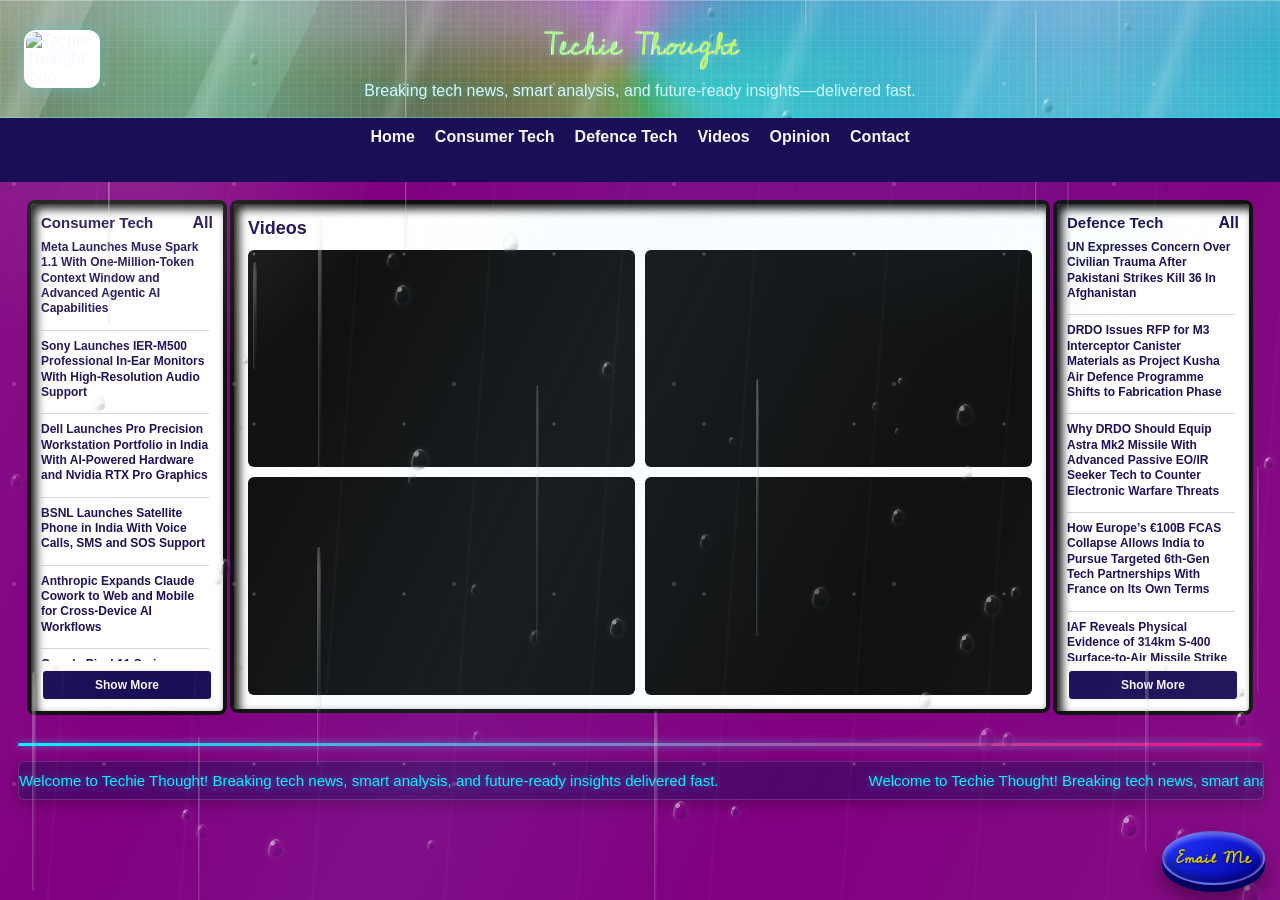
==== commit fae85ea5: "Website Update: 11/07/2026" ====
--- a/index.html
+++ b/index.html
@@ -56,22 +56,22 @@
             <h2 id="videosTitle">Videos</h2>
             <div class="video-grid">
                 <iframe
-                    src="https://www.youtube-nocookie.com/embed/EshZpcnzT5k"
+                    src="https://www.youtube-nocookie.com/embed/JnX2MQFwi_8"
                     title="Techie Thought video 1"
                     allow="accelerometer; autoplay; clipboard-write; encrypted-media; gyroscope; picture-in-picture; web-share"
                     allowfullscreen></iframe>
                 <iframe
-                    src="https://www.youtube-nocookie.com/embed/DFvqkxPJrKg"
+                    src="https://www.youtube-nocookie.com/embed/EshZpcnzT5k"
                     title="Techie Thought video 2"
                     allow="accelerometer; autoplay; clipboard-write; encrypted-media; gyroscope; picture-in-picture; web-share"
                     allowfullscreen></iframe>
                 <iframe
-                    src="https://www.youtube-nocookie.com/embed/yZpWu17otbw"
+                    src="https://www.youtube-nocookie.com/embed/DFvqkxPJrKg"
                     title="Techie Thought video 3"
                     allow="accelerometer; autoplay; clipboard-write; encrypted-media; gyroscope; picture-in-picture; web-share"
                     allowfullscreen></iframe>
                 <iframe
-                    src="https://www.youtube-nocookie.com/embed/gAWO9bDYYCo"
+                    src="https://www.youtube-nocookie.com/embed/yZpWu17otbw"
                     title="Techie Thought video 4"
                     allow="accelerometer; autoplay; clipboard-write; encrypted-media; gyroscope; picture-in-picture; web-share"
                     allowfullscreen></iframe>
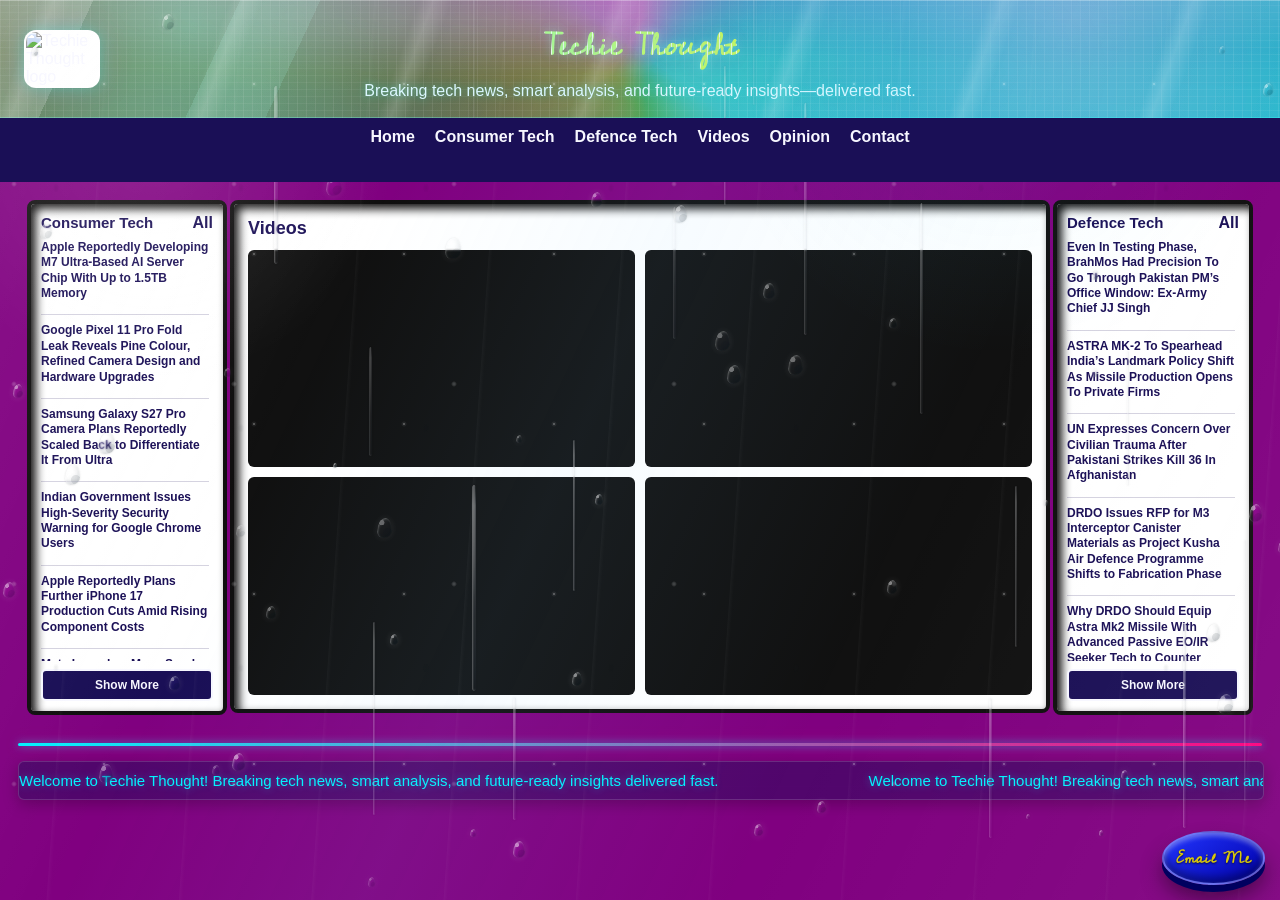
==== commit 063b8ea1: "Website Update: 13/07/2026" ====
--- a/index.html
+++ b/index.html
@@ -56,22 +56,22 @@
             <h2 id="videosTitle">Videos</h2>
             <div class="video-grid">
                 <iframe
-                    src="https://www.youtube-nocookie.com/embed/JnX2MQFwi_8"
+                    src="https://www.youtube-nocookie.com/embed/_cNcZohVPvg"
                     title="Techie Thought video 1"
                     allow="accelerometer; autoplay; clipboard-write; encrypted-media; gyroscope; picture-in-picture; web-share"
                     allowfullscreen></iframe>
                 <iframe
-                    src="https://www.youtube-nocookie.com/embed/EshZpcnzT5k"
+                    src="https://www.youtube-nocookie.com/embed/JnX2MQFwi_8"
                     title="Techie Thought video 2"
                     allow="accelerometer; autoplay; clipboard-write; encrypted-media; gyroscope; picture-in-picture; web-share"
                     allowfullscreen></iframe>
                 <iframe
-                    src="https://www.youtube-nocookie.com/embed/DFvqkxPJrKg"
+                    src="https://www.youtube-nocookie.com/embed/EshZpcnzT5k"
                     title="Techie Thought video 3"
                     allow="accelerometer; autoplay; clipboard-write; encrypted-media; gyroscope; picture-in-picture; web-share"
                     allowfullscreen></iframe>
                 <iframe
-                    src="https://www.youtube-nocookie.com/embed/yZpWu17otbw"
+                    src="https://www.youtube-nocookie.com/embed/DFvqkxPJrKg"
                     title="Techie Thought video 4"
                     allow="accelerometer; autoplay; clipboard-write; encrypted-media; gyroscope; picture-in-picture; web-share"
                     allowfullscreen></iframe>
